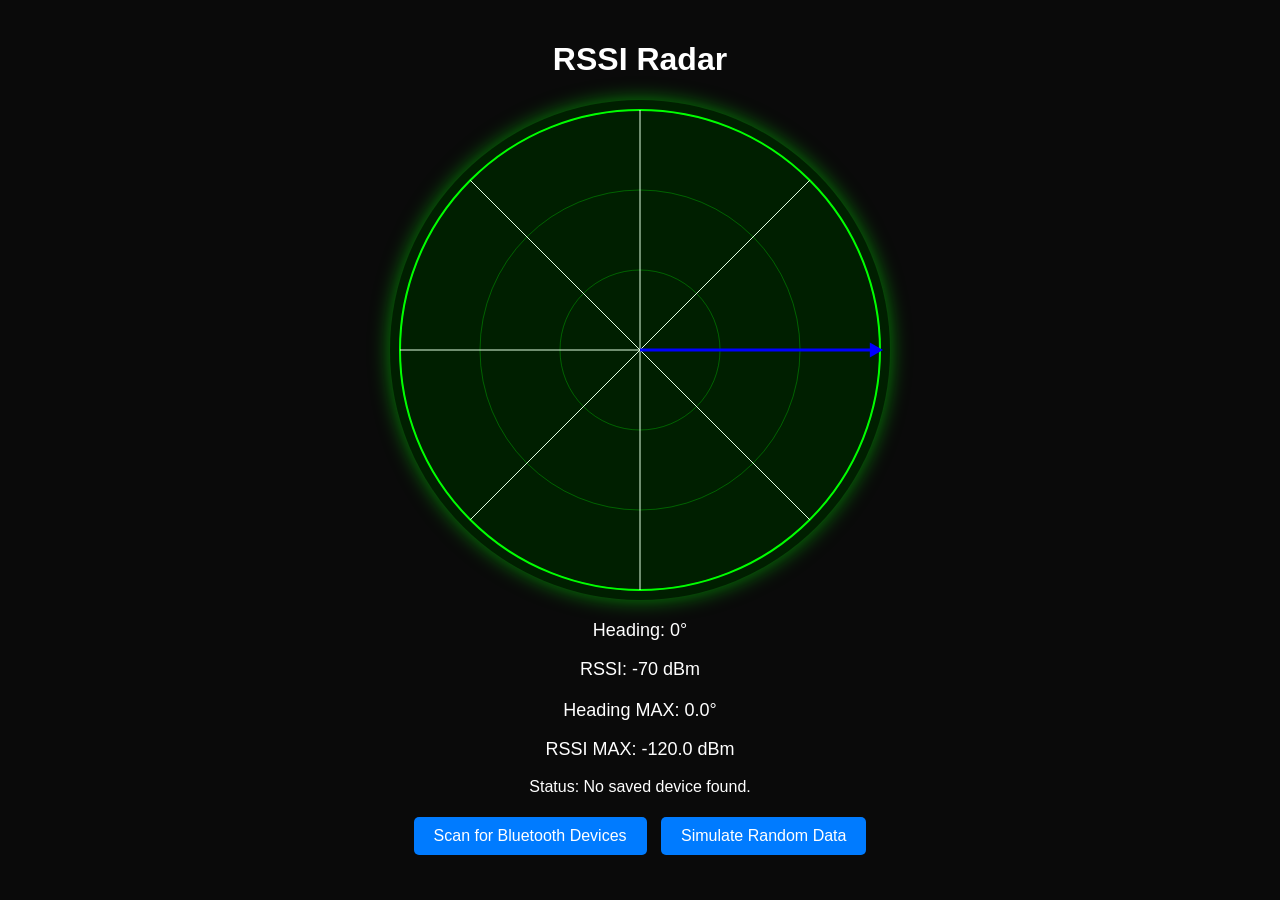
==== web_app/compass/index.html @ 77f7daa3 "compass APP" ====
<!DOCTYPE html>
<html lang="en">

<head>
  <meta charset="UTF-8">
  <meta name="viewport" content="width=device-width, initial-scale=1.0">
  <title>RSSI Radar</title>
  <style>
    body {
      font-family: Arial, sans-serif;
      text-align: center;
      margin: 0;
      padding: 20px;
      background-color: #0a0a0a;
      color: white;
    }

    #radarCanvas {
      margin: 20px auto;
      display: block;
      background-color: #001f00;
      border-radius: 50%;
      box-shadow: 0 0 20px rgba(0, 255, 0, 0.5);
    }

    #legend {
      margin-top: 20px;
      padding: 10px;
      background-color: rgba(0, 255, 0, 0.1);
      border-radius: 5px;
      width: 300px;
      margin-left: auto;
      margin-right: auto;
      border: 1px solid rgba(0, 255, 0, 0.5);
    }

    button {
      padding: 10px 20px;
      font-size: 16px;
      border: none;
      border-radius: 5px;
      background-color: #007bff;
      color: white;
      cursor: pointer;
      transition: background-color 0.3s ease;
      margin: 5px;
    }

    button:hover {
      background-color: #0056b3;
    }

    button:disabled {
      background-color: #a9a9a9;
      cursor: not-allowed;
    }

    .info {
      margin-top: 20px;
      font-size: 18px;
    }

    #deviceList {
      margin-top: 20px;
      padding: 10px;
      background-color: rgba(0, 255, 0, 0.1);
      border-radius: 5px;
      width: 300px;
      margin-left: auto;
      margin-right: auto;
      border: 1px solid rgba(0, 255, 0, 0.5);
    }

    #deviceList ul {
      list-style: none;
      padding: 0;
      margin: 0;
      text-align: left;
    }

    #deviceList li {
      padding: 5px;
      cursor: pointer;
    }

    #deviceList li:hover {
      background-color: rgba(0, 255, 0, 0.2);
    }
  </style>
</head>

<body>
  <h1>RSSI Radar</h1>
  <canvas id="radarCanvas" width="500" height="500"></canvas>
  <!--
  <div id="legend">
    <p><strong>Legend:</strong></p>
    <ul style="list-style: none; padding: 0; margin: 0; text-align: left;">
      <li><span style="color: red;">Red</span>: RSSI Heading Vectors</li>
      <li><span style="color: #e0ffe0;">Light Green</span>: Compass Directions (45° steps)</li>
    </ul>
  </div>-->
  <div class="info">
    <p>Heading: <span id="heading">0°</span></p>
    <p>RSSI: <span id="rssi">-70 dBm</span></p>
  </div>

  <div class="info">
    <p>Heading MAX: <span id="heading-max">0°</span></p>
    <p>RSSI MAX: <span id="rssi-max">-70 dBm</span></p>
  </div>
  <p>Status: <span id="status">Disconnected</span></p>
  <button id="scanBtn">Scan for Bluetooth Devices</button>
  <button id="simulateBtn">Simulate Random Data</button>
  <div id="deviceList" style="display: none;">
    <p><strong>Available Devices:</strong></p>
    <ul id="devices"></ul>
  </div>

  <script>
    const canvas = document.getElementById("radarCanvas");
    const ctx = canvas.getContext("2d");
    const headingDisplay = document.getElementById("heading");
    const rssiDisplay = document.getElementById("rssi");
    const headingDisplayMAX = document.getElementById("heading-max");
    const rssiDisplayMAX = document.getElementById("rssi-max");
    const scanBtn = document.getElementById("scanBtn");
    const simulateBtn = document.getElementById("simulateBtn");
    const deviceList = document.getElementById("deviceList");
    const devicesUl = document.getElementById("devices");
    const statusElem = document.getElementById("status");


    let isSimulating = false; // Flag to track simulation state
    let dataPoints = [{ angle: 0, rssi: -120 }]; // Array to store all received data
    let currentPoint = { angle: 0, rssi: -120 }; // To track the most recently added point


    // Draw radar function
    function drawRadar() {
      const centerX = canvas.width / 2;
      const centerY = canvas.height / 2;
      const radius = Math.min(centerX, centerY) - 10;

      ctx.clearRect(0, 0, canvas.width, canvas.height);

      // Radar background
      ctx.beginPath();
      ctx.arc(centerX, centerY, radius, 0, 2 * Math.PI);
      ctx.strokeStyle = "#00ff00";
      ctx.lineWidth = 2;
      ctx.stroke();

      // Concentric circles
      for (let i = 1; i <= 3; i++) {
        ctx.beginPath();
        ctx.arc(centerX, centerY, radius * (i / 3), 0, 2 * Math.PI);
        ctx.strokeStyle = "rgba(0, 255, 0, 0.3)";
        ctx.lineWidth = 1;
        ctx.stroke();
      }

      // Compass lines
      for (let angle = 0; angle < 360; angle += 45) {
        const rad = (angle * Math.PI) / 180;
        ctx.beginPath();
        ctx.moveTo(centerX, centerY);
        ctx.lineTo(centerX + radius * Math.cos(rad), centerY + radius * Math.sin(rad));
        ctx.strokeStyle = "#e0ffe0";
        ctx.lineWidth = 1;
        ctx.stroke();
      }

      // Draw data points
      dataPoints.forEach(({ angle, rssi }) => {
        const rad = (angle * Math.PI) / 180;
        const length = ((120 + rssi) / (radius / 2)) * radius; // Scale RSSI to fit within radar

        const x = centerX + length * Math.cos(rad);
        const y = centerY + length * Math.sin(rad);

        ctx.beginPath();
        ctx.moveTo(centerX, centerY);
        ctx.lineTo(x, y);
        ctx.strokeStyle = "red";
        ctx.lineWidth = 2;
        ctx.stroke();
      });

      const maxPoint = dataPoints.reduce((max, point) => (point.rssi > max.rssi ? point : max), { angle: 0, rssi: -120 });
      const maxRad = (maxPoint.angle * Math.PI) / 180;
      const maxLength = radius;
      headingDisplayMAX.textContent = `${maxPoint.angle.toFixed(1)}°`;
      rssiDisplayMAX.textContent = `${maxPoint.rssi.toFixed(1)} dBm`;

      const maxX = centerX + maxLength * Math.cos(maxRad);
      const maxY = centerY + maxLength * Math.sin(maxRad);

      ctx.beginPath();
      ctx.moveTo(centerX, centerY);
      ctx.lineTo(maxX, maxY);
      ctx.strokeStyle = "blue";
      ctx.lineWidth = 3;
      ctx.stroke();

      // Draw arrowhead
      const arrowHeadLength = 10;
      const arrowAngle = Math.PI / 6; // 30 degrees for the arrowhead

      const arrowX1 = maxX - arrowHeadLength * Math.cos(maxRad - arrowAngle);
      const arrowY1 = maxY - arrowHeadLength * Math.sin(maxRad - arrowAngle);

      const arrowX2 = maxX - arrowHeadLength * Math.cos(maxRad + arrowAngle);
      const arrowY2 = maxY - arrowHeadLength * Math.sin(maxRad + arrowAngle);

      ctx.beginPath();
      ctx.moveTo(maxX, maxY);
      ctx.lineTo(arrowX1, arrowY1);
      ctx.lineTo(arrowX2, arrowY2);
      ctx.closePath();
      ctx.fillStyle = "blue";
      ctx.fill();
      ctx.stroke();

      // Draw current RSSI line in yellow
      const currentRad = (currentPoint.angle * Math.PI) / 180;
      const currentLength = ((120 + currentPoint.rssi) / (radius / 2)) * radius;

      const currentX = centerX + currentLength * Math.cos(currentRad);
      const currentY = centerY + currentLength * Math.sin(currentRad);

      ctx.beginPath();
      ctx.moveTo(centerX, centerY);
      ctx.lineTo(currentX, currentY);
      ctx.strokeStyle = "yellow";
      ctx.lineWidth = 3;
      ctx.stroke();
    }

    // Handle canvas hover for pointer change
    canvas.addEventListener("mousemove", (event) => {
      const rect = canvas.getBoundingClientRect();
      const mouseX = event.clientX - rect.left;
      const mouseY = event.clientY - rect.top;
      const centerX = canvas.width / 2;
      const centerY = canvas.height / 2;

      let hovering = false;
      dataPoints.forEach(({ angle, rssi }) => {
        const rad = (angle * Math.PI) / 180;
        const length = ((120 + rssi) / (centerX / 2)) * centerX; // Scale RSSI to fit within radar
        const x = centerX + length * Math.cos(rad);
        const y = centerY + length * Math.sin(rad);

        const distance = Math.sqrt(Math.pow(mouseX - x, 2) + Math.pow(mouseY - y, 2));
        if (distance < 10) {
          hovering = true;
        }
      });

      canvas.style.cursor = hovering ? "pointer" : "default";
    });

    // Handle canvas clicks
    canvas.addEventListener("click", (event) => {
      const rect = canvas.getBoundingClientRect();
      const clickX = event.clientX - rect.left;
      const clickY = event.clientY - rect.top;
      const centerX = canvas.width / 2;
      const centerY = canvas.height / 2;

      dataPoints.forEach(({ angle, rssi }) => {
        const rad = (angle * Math.PI) / 180;
        const length = ((120 + rssi) / (centerX / 2)) * centerX; // Scale RSSI to fit within radar
        const x = centerX + length * Math.cos(rad);
        const y = centerY + length * Math.sin(rad);

        const distance = Math.sqrt(Math.pow(clickX - x, 2) + Math.pow(clickY - y, 2));
        if (distance < 10) { // If the click is close to the endpoint of the line
          showPrompt(`Angle: ${angle}°`, `RSSI: ${rssi} dBm`);
        }
      });
    });

    // Show a custom prompt
    function showPrompt(title, message) {
      const promptDiv = document.createElement("div");
      promptDiv.style.position = "fixed";
      promptDiv.style.top = "50%";
      promptDiv.style.left = "50%";
      promptDiv.style.transform = "translate(-50%, -50%)";
      promptDiv.style.backgroundColor = "#333";
      promptDiv.style.color = "white";
      promptDiv.style.padding = "20px";
      promptDiv.style.border = "2px solid #00ff00";
      promptDiv.style.borderRadius = "10px";
      promptDiv.style.zIndex = "1000";

      const titleElem = document.createElement("h2");
      titleElem.textContent = title;
      titleElem.style.margin = "0 0 10px 0";

      const messageElem = document.createElement("p");
      messageElem.textContent = message;
      messageElem.style.margin = "0 0 20px 0";

      const closeButton = document.createElement("button");
      closeButton.textContent = "Close";
      closeButton.style.padding = "10px 20px";
      closeButton.style.backgroundColor = "#007bff";
      closeButton.style.color = "white";
      closeButton.style.border = "none";
      closeButton.style.borderRadius = "5px";
      closeButton.style.cursor = "pointer";
      closeButton.addEventListener("click", () => {
        document.body.removeChild(promptDiv);
      });

      promptDiv.appendChild(titleElem);
      promptDiv.appendChild(messageElem);
      promptDiv.appendChild(closeButton);
      document.body.appendChild(promptDiv);
    }

    // Parse Bluetooth data
    function parseBTData(data) {
      // Match the data format and extract the heading and RSSI values
      const match = data.match(/RSSI_HEADING: '\{H:(\d+\.\d+),RSSI:(-?\d+\.\d+|-?\d+)\}'/);

      if (match) {
        const heading = parseInt(match[1]);
        const rssi = parseFloat(match[2]);
        console.log("H:" + heading + " R:" + rssi);
        dataPoints[parseInt(heading)] = { angle: parseInt(heading), rssi: rssi };
        currentPoint = { angle: parseInt(heading), rssi: rssi };
        //if (dataPoints.length > 50) dataPoints.shift(); // Keep only the last 50 points
        headingDisplay.textContent = `${heading.toFixed(1)}°`;
        rssiDisplay.textContent = `${rssi.toFixed(1)} dBm`;
        drawRadar();
      }
    }

    // Scan for Bluetooth devices
    scanBtn.addEventListener("click", async () => {
      try {
        const device = await navigator.bluetooth.requestDevice({
          acceptAllDevices: true,
          optionalServices: ['00001234-0000-1000-8000-00805f9b34fb']
        });

        const server = await device.gatt.connect();
        const service = await server.getPrimaryService('00001234-0000-1000-8000-00805f9b34fb');
        const characteristic = await service.getCharacteristic('00001234-0000-1000-8000-00805f9b34ac');

        // Save the device's ID to localStorage
        localStorage.setItem("bluetoothDeviceId", device.id);

        characteristic.addEventListener('characteristicvaluechanged', (event) => {
          const value = new TextDecoder().decode(event.target.value); // Decode the data
          console.log("Received data:", value); // For debugging
          parseBTData(value); // Process the data with your existing function
        });

        await characteristic.startNotifications();
        //alert(`Connected to ${device.name}`);
        statusElem.textContent = "Connected";
      } catch (error) {
        console.error("Error scanning for devices:", error);
        alert("Could not connect to any device.");
        statusElem.textContent = "Connection Error";
      }
    });

    // Simulate random data
    simulateBtn.addEventListener("click", () => {
      if (isSimulating) {
        isSimulating = false;
        simulateBtn.textContent = "Simulate Random Data";
      } else {
        isSimulating = true;
        simulateBtn.textContent = "Stop Simulation";

        (function simulate() {
          if (!isSimulating) return;
          const angle = Math.random() * 360;
          const rssi = -70 + Math.random() * 30;
          dataPoints.push({ angle, rssi });
          currentPoint = { angle, rssi };
          if (dataPoints.length > 360 * 5) dataPoints.shift();
          headingDisplay.textContent = `${angle.toFixed(1)}°`;
          rssiDisplay.textContent = `${rssi.toFixed(1)} dBm`;
          drawRadar();
          setTimeout(simulate, 100);
        })();
      }
    });


    // Function to reconnect to a previously paired device
    async function reconnectBluetooth() {
      try {
        // Get the saved device ID from localStorage
        const savedDeviceId = localStorage.getItem("bluetoothDeviceId");
        if (!savedDeviceId) {
          console.log("No saved device found.");
          statusElem.textContent = "No saved device found.";
          return;
        }

        // Find the saved device in the browser's cache
        const devices = await navigator.bluetooth.getDevices();
        bluetoothDevice = devices.find((device) => device.id === savedDeviceId);

        if (!bluetoothDevice) {
          console.log("Saved device not available.");
          statusElem.textContent = "Saved device not available.";
          return;
        }

        console.log(`Reconnecting to device: ${bluetoothDevice.name}`);
        const server = await bluetoothDevice.gatt.connect();
        console.log(`Reconnected to device: ${bluetoothDevice.name}`);
        deviceNameElem.textContent = bluetoothDevice.name;
        statusElem.textContent = "Reconnected";
      } catch (error) {
        console.error("Error reconnecting to Bluetooth device:", error);
        statusElem.textContent = "Reconnection Failed";
      }
    }

    // Automatically reconnect on page load
    window.addEventListener("load", reconnectBluetooth);
    // Initial draw
    drawRadar();
  </script>
</body>

</html
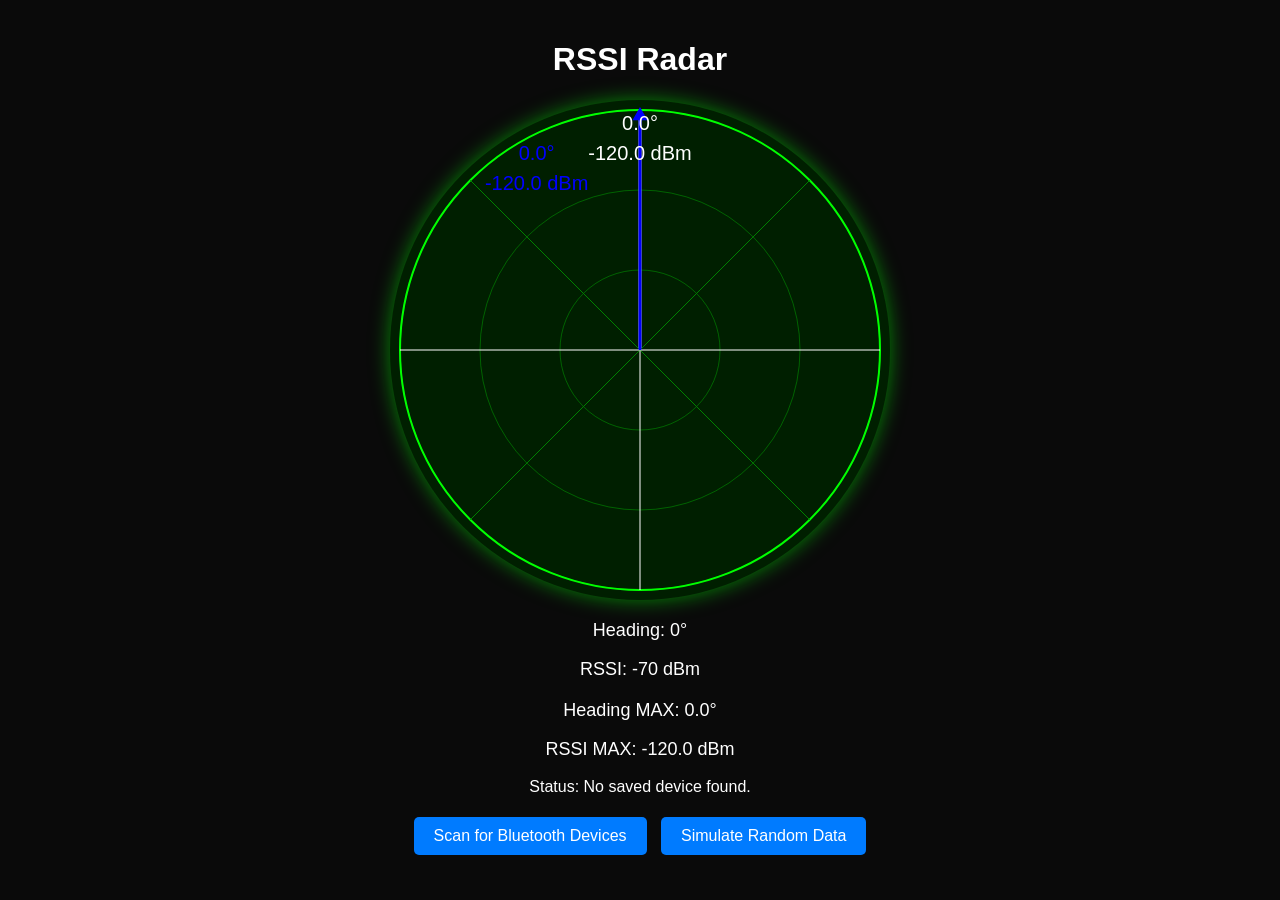
==== commit 7f6423ba: "Relative heading UI" ====
--- a/web_app/compass/index.html
+++ b/web_app/compass/index.html
@@ -160,24 +160,32 @@
         ctx.stroke();
       }
 
+      // rotate everything relative to angleOffset, in radians
+      const angleOffset = -Math.round(currentPoint.angle / 5) * 5 * Math.PI / 180;
+
       // Compass lines
       for (let angle = 0; angle < 360; angle += 45) {
         const rad = (angle * Math.PI) / 180;
         ctx.beginPath();
         ctx.moveTo(centerX, centerY);
-        ctx.lineTo(centerX + radius * Math.cos(rad), centerY + radius * Math.sin(rad));
-        ctx.strokeStyle = "#e0ffe0";
-        ctx.lineWidth = 1;
+        ctx.lineTo(centerX + radius * Math.sin(rad + angleOffset), centerY - radius * Math.cos(rad + angleOffset));
+        ctx.strokeStyle = angle % 90 == 0 ? "white" : "green";
+        ctx.lineWidth = angle == 0 ? 3 : 1;
         ctx.stroke();
       }
 
+      let lineCoef = 2.5;
       // Draw data points
       dataPoints.forEach(({ angle, rssi }) => {
         const rad = (angle * Math.PI) / 180;
-        const length = ((120 + rssi) / (radius / 2)) * radius; // Scale RSSI to fit within radar
-
-        const x = centerX + length * Math.cos(rad);
-        const y = centerY + length * Math.sin(rad);
+        //const length = (120 + rssi) / (radius / 2) * radius;
+        var length = ((120 - 90) + (rssi + 90)) * lineCoef; // Scale RSSI to fit within radar
+        if (length > radius) {
+          length = radius;
+        }
+        //console.log("Length: " + length);
+        const x = centerX + length * Math.sin(rad + angleOffset);
+        const y = centerY - length * Math.cos(rad + angleOffset);
 
         ctx.beginPath();
         ctx.moveTo(centerX, centerY);
@@ -193,8 +201,8 @@
       headingDisplayMAX.textContent = `${maxPoint.angle.toFixed(1)}°`;
       rssiDisplayMAX.textContent = `${maxPoint.rssi.toFixed(1)} dBm`;
 
-      const maxX = centerX + maxLength * Math.cos(maxRad);
-      const maxY = centerY + maxLength * Math.sin(maxRad);
+      const maxX = centerX + maxLength * Math.sin(maxRad + angleOffset);
+      const maxY = centerY - maxLength * Math.cos(maxRad + angleOffset);
 
       ctx.beginPath();
       ctx.moveTo(centerX, centerY);
@@ -207,11 +215,11 @@
       const arrowHeadLength = 10;
       const arrowAngle = Math.PI / 6; // 30 degrees for the arrowhead
 
-      const arrowX1 = maxX - arrowHeadLength * Math.cos(maxRad - arrowAngle);
-      const arrowY1 = maxY - arrowHeadLength * Math.sin(maxRad - arrowAngle);
-
-      const arrowX2 = maxX - arrowHeadLength * Math.cos(maxRad + arrowAngle);
-      const arrowY2 = maxY - arrowHeadLength * Math.sin(maxRad + arrowAngle);
+      const arrowX1 = maxX - arrowHeadLength * Math.sin(maxRad - arrowAngle + angleOffset);
+      const arrowY1 = maxY + arrowHeadLength * Math.cos(maxRad - arrowAngle + angleOffset);
+
+      const arrowX2 = maxX - arrowHeadLength * Math.sin(maxRad + arrowAngle + angleOffset);
+      const arrowY2 = maxY + arrowHeadLength * Math.cos(maxRad + arrowAngle + angleOffset);
 
       ctx.beginPath();
       ctx.moveTo(maxX, maxY);
@@ -224,10 +232,10 @@
 
       // Draw current RSSI line in yellow
       const currentRad = (currentPoint.angle * Math.PI) / 180;
-      const currentLength = ((120 + currentPoint.rssi) / (radius / 2)) * radius;
-
-      const currentX = centerX + currentLength * Math.cos(currentRad);
-      const currentY = centerY + currentLength * Math.sin(currentRad);
+      const currentLength = ((120 + currentPoint.rssi) / (radius / 2)) * radius * 1.2;
+
+      const currentX = centerX + currentLength * Math.sin(currentRad + angleOffset);
+      const currentY = centerY - currentLength * Math.cos(currentRad + angleOffset);
 
       ctx.beginPath();
       ctx.moveTo(centerX, centerY);
@@ -235,6 +243,27 @@
       ctx.strokeStyle = "yellow";
       ctx.lineWidth = 3;
       ctx.stroke();
+
+      const headingString = `${currentPoint.angle.toFixed(1)}°`;
+      const rssiString = `${currentPoint.rssi.toFixed(1)} dBm`;
+      ctx.fillStyle = "white";
+      ctx.font = "20px Arial";
+
+      const m = ctx.measureText(headingString);
+      ctx.fillText(headingString, centerX - m.width / 2, 30);
+      const m1 = ctx.measureText(rssiString);
+      ctx.fillText(rssiString, centerX - m1.width / 2, 60);
+
+      const maxHeadingString = `${maxPoint.angle.toFixed(1)}°`;
+      const maxRssiString = `${maxPoint.rssi.toFixed(1)} dBm`;
+      ctx.fillStyle = "blue";
+      ctx.font = "20px Arial";
+
+      const maxOffset = Math.max(m.width, m1.width) * ((currentPoint.angle - maxPoint.angle + 360) % 360 > 180 ? -1 : 1);
+      const m2 = ctx.measureText(maxHeadingString);
+      ctx.fillText(maxHeadingString, centerX - m2.width / 2 - maxOffset, 60);
+      const m3 = ctx.measureText(maxRssiString);
+      ctx.fillText(maxRssiString, centerX - m3.width / 2 - maxOffset, 90);
     }
 
     // Handle canvas hover for pointer change
@@ -322,6 +351,14 @@
       document.body.appendChild(promptDiv);
     }
 
+    function simulateRssi(fox) {
+      if (fox > 35) {
+        return -90;
+      }
+
+      return Math.cos((Math.PI / 2) * fox / 35) * 40 - Math.random() * 3 - 90;
+    }
+
     // Parse Bluetooth data
     function parseBTData(data) {
       // Match the data format and extract the heading and RSSI values
@@ -331,8 +368,32 @@
         const heading = parseInt(match[1]);
         const rssi = parseFloat(match[2]);
         console.log("H:" + heading + " R:" + rssi);
-        dataPoints[parseInt(heading)] = { angle: parseInt(heading), rssi: rssi };
-        currentPoint = { angle: parseInt(heading), rssi: rssi };
+        data = '{"SCAN_RESULT":{"Hmin":' + match[1] + ',"Hmax":' + match[1] + ',"Spectrum":[{"F":0,"R":' + match[2] + '}]}}';
+      }
+
+      try {
+        data = JSON.parse(data);
+      } catch (e) {
+        console.log("Skipping broken JSON:", e, "in", data);
+        return;
+      }
+
+      if (data["SCAN_RESULT"]) {
+        scanResult = data["SCAN_RESULT"];
+        const spectrum = scanResult["Spectrum"];
+        if (spectrum.length == 0) {
+          console.log("Skipping scan result with no spectrum:", data);
+          return;
+        }
+
+        const headingMin = scanResult.Hmin;
+        const headingMax = scanResult.Hmax;
+
+        const heading = ((headingMax + headingMin + 720 + (headingMax - headingMin > 180 ? 360 : 0)) / 2) % 360;
+        const rssi = spectrum[0]["R"];
+
+        dataPoints[Math.trunc(heading)] = { angle: heading, rssi: rssi };
+        currentPoint = { angle: heading, rssi: rssi };
         //if (dataPoints.length > 50) dataPoints.shift(); // Keep only the last 50 points
         headingDisplay.textContent = `${heading.toFixed(1)}°`;
         rssiDisplay.textContent = `${rssi.toFixed(1)} dBm`;
@@ -380,18 +441,20 @@
         isSimulating = true;
         simulateBtn.textContent = "Stop Simulation";
 
-        (function simulate() {
+        dataPoints = [];
+        for (i = 0; i < 360; i++) {
+          dataPoints[i] = { angle: i, rssi: -120 };
+        }
+
+        (function simulate(fox, prevAngle, prevRssi) {
           if (!isSimulating) return;
-          const angle = Math.random() * 360;
-          const rssi = -70 + Math.random() * 30;
-          dataPoints.push({ angle, rssi });
-          currentPoint = { angle, rssi };
-          if (dataPoints.length > 360 * 5) dataPoints.shift();
-          headingDisplay.textContent = `${angle.toFixed(1)}°`;
-          rssiDisplay.textContent = `${rssi.toFixed(1)} dBm`;
-          drawRadar();
-          setTimeout(simulate, 100);
-        })();
+          const angle = (prevAngle - 3 + Math.random() * 7.5) % 360; // bias slightly to scan on
+          const rssi = simulateRssi(Math.abs(angle - fox));
+
+          const data = "RSSI_HEADING: '{H:" + angle + ",RSSI:" + rssi + "}'"
+          parseBTData(data); // test actual BT data processing
+          setTimeout(simulate, 100, fox, angle, rssi);
+        })(Math.random() * 360, Math.random() * 360, -70 + Math.random() * 30);
       }
     });
 
@@ -420,7 +483,7 @@
         console.log(`Reconnecting to device: ${bluetoothDevice.name}`);
         const server = await bluetoothDevice.gatt.connect();
         console.log(`Reconnected to device: ${bluetoothDevice.name}`);
-        deviceNameElem.textContent = bluetoothDevice.name;
+        //deviceNameElem.textContent = bluetoothDevice.name;
         statusElem.textContent = "Reconnected";
       } catch (error) {
         console.error("Error reconnecting to Bluetooth device:", error);
